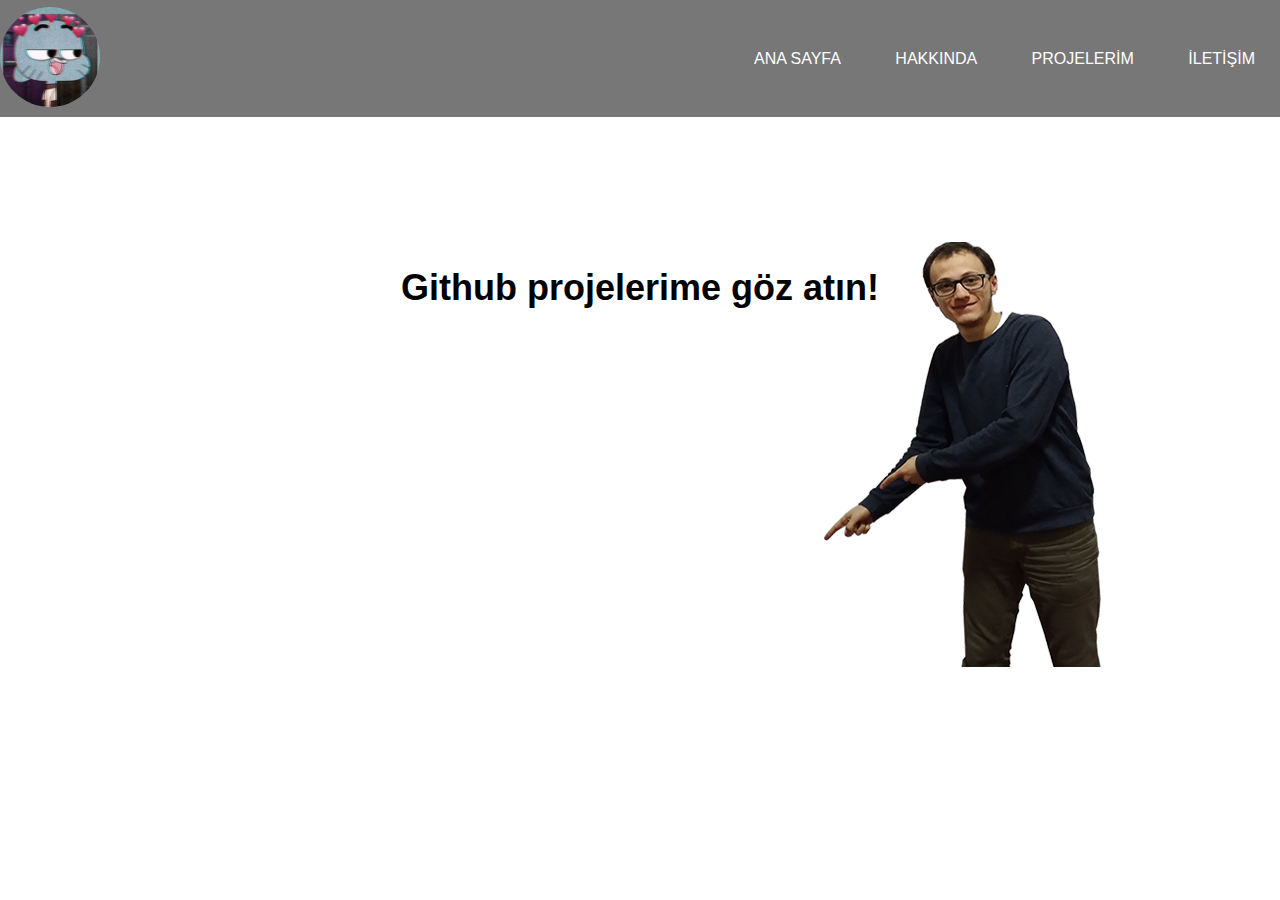
==== projelerim.html @ e29c7915 "Add files via upload" ====
<!DOCTYPE html>
<html lang="en">
<head>
    <meta charset="UTF-8">
    <meta http-equiv="X-UA-Compatible" content="IE=edge">
    <meta name="viewport" content="width=device-width, initial-scale=1.0">
    <title>PROJELERİM</title>
    <link rel="stylesheet" href="style.css">
</head>
<body>
    <div class="navbar">
        <div class="logo">
            <img src="gumball.jpg" alt="" class="logo" width="100" height="100">
        </div>
        <ul>
            <li><a href="index.html">ANA SAYFA</a></li>
            <li><a href="hakkinda.html">HAKKINDA</a></li>
            <li><a href="projelerim.html">PROJELERİM</a></li>
            <li><a href="iletisim.html">İLETİŞİM</a></li>
        </ul>
    </div>
    <div class="icerik">
        <h1>Github projelerime göz atın!</h1>
        
       <img src="ben.png">    
    </div>
   
    
</body>
</html>
---- style.css ----
*
{
    padding: 0;
    margin: 0;
    font-family: 'Ubuntu', sans-serif;

}
@import url('https://fonts.googleapis.com/css2?family=Ubuntu:wght@300&display=swap');
.banner
{
    height: 100vh;
    width: 100%;
    background-image: linear-gradient(rgba(0,0,0,0.8),rgba(0,0,0,0.8)) , url(dizustu.jpg);
    background-position: top;
    background-size: cover;
}
.navbar
{
    display: flex;
    width: 100%;
    margin: auto;
    padding: 27px 0;
    align-items: center;
    justify-content: space-between;
    background-color: rgba(0, 0, 0, 0.534);
    height: 7vh;
    
   
    
    
}
.logo
{
    border-radius: 50%;
    cursor: pointer;
    background-position-x: -100px;
}
.navbar ul li
{
    list-style-type: none;
    display: inline-block;
    margin: 0 25px;
    
}
.navbar ul li a
{
    text-decoration: none;
    color: #fff;
    transition:color 0.45s;
}
.navbar ul li a:hover
{
    color: tomato;
}
.content
{
    width: 100%;
    position: absolute;
    top: 40%;
    color: #fff;
    text-align: center;
}
.content h1
{
    font-size: 65px;
}
.content p
{
    margin: 20px auto;
}
.btn
{
    width: 200px;
    padding: 15px 0;
    text-align: center;
    cursor: pointer;
    background-color: white;
    margin: 20px;
    font-weight: 600;
    color: #fff;
    border-radius: 15px;
}
.btn:hover{
    background-color: aqua;
    
}

.btn a
{
    text-decoration: none;
    color: black;

}
.btn:hover
{
    color: black;
}
.form-basligi
{
    text-align: center;
    font-size: 40px;
    color: #554994;
}
.iletisim-formu
{
    width: 520px;
    margin: auto;
}
.iletisim-formu label,input,select
{
    display: block;
    width: 100%;
    margin-top: 35px;
}
.iletisim-formu button[type="submit"]
{
    display: block;
    margin-top: 35px;
}
.iletisim-formu input,select
{
    border: 2px solid #f675a8;
    padding: 10px 15px;
}
input:focus
{
    outline: none;
    border: 2px solid #7fbcd2;
    color: black;
}
.iletisim-sayfasi
{
    padding-top: 5%;
}
label
{
    font-size: 28px;
}
.btn2
{
    width: 180px;
    padding: 15px 0;
    border-radius: 35px;
    margin: 22px;
    text-align: center;
    color: white;
    background-color: #7fbcd2;
    font-weight: 600;
    cursor: pointer;
    font-size: 19px;
    margin-left: 180px;
    text-decoration: none;
}
.btn2:hover
{
    color: black;
}
.btn2 a{
    text-decoration: none;
}
.icerik
{
    font-size: large;
    text-align: center;
    
    
}
.icerik h1
{
    margin-top: 150px;
   
    width: 100%;
    
   
    
}
.icerik img
{
    margin-top: -67px;
    margin-left: 650px;

}
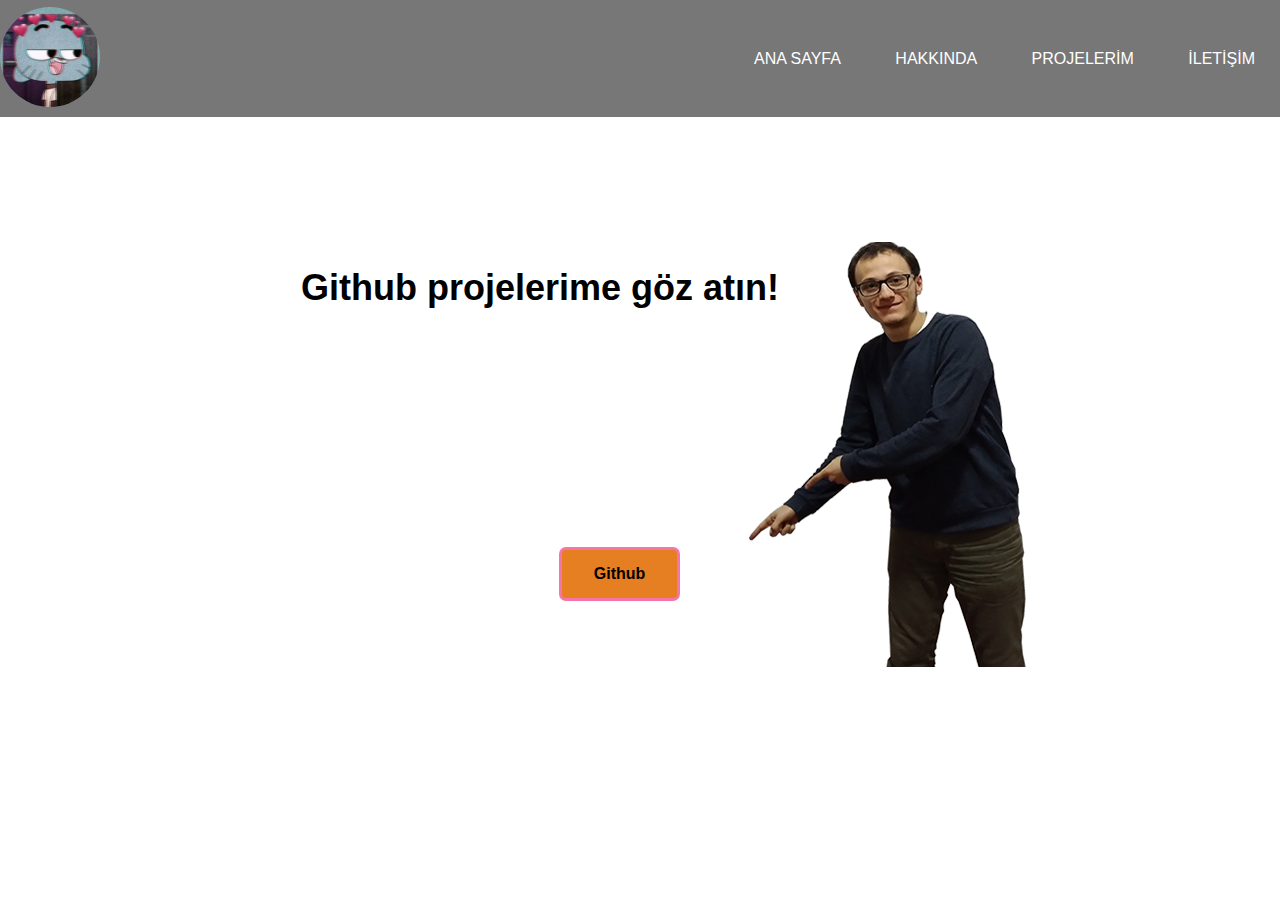
==== commit a55efdf9: "Add files via upload" ====
--- a/projelerim.html
+++ b/projelerim.html
@@ -6,6 +6,17 @@
     <meta name="viewport" content="width=device-width, initial-scale=1.0">
     <title>PROJELERİM</title>
     <link rel="stylesheet" href="style.css">
+    <style>
+ body
+{
+    
+background: url("kod.png");
+background-repeat: no-repeat;
+background-size: cover;
+
+}
+
+    </style>
 </head>
 <body>
     <div class="navbar">
@@ -19,12 +30,14 @@
             <li><a href="iletisim.html">İLETİŞİM</a></li>
         </ul>
     </div>
+    
     <div class="icerik">
         <h1>Github projelerime göz atın!</h1>
-        
-       <img src="ben.png">    
+       
+       <img src="ben.png">
+     <a href="https://github.com/MertPancar?tab=repositories" class="button">Github</a>  
     </div>
-   
     
+
 </body>
 </html>--- a/style.css
+++ b/style.css
@@ -164,12 +164,15 @@
     text-align: center;
     
     
+    
 }
 .icerik h1
 {
     margin-top: 150px;
    
     width: 100%;
+    margin-left: -100px;
+    
     
    
     
@@ -177,6 +180,37 @@
 .icerik img
 {
     margin-top: -67px;
-    margin-left: 650px;
-
-}+    margin-left: 500px;
+
+}
+.icerik a
+{
+    text-decoration: none;
+    color: black;
+    font-weight: bold;
+    text-align: center;
+    margin-left: 42px;
+}
+.button{
+
+    background-color: #e67e22;
+    border:solid #f675a8;
+    color: white;
+    padding: 15px 32px;
+    text-decoration: none;   
+    font-size: 16px;
+    cursor: pointer;
+    border-radius: 7px;
+    display:flex;
+    width: 4%;
+    align-items: center;  
+    margin-top: -125px;
+    position: fixed;
+    right: 600px;
+    
+    
+}
+
+
+
+
